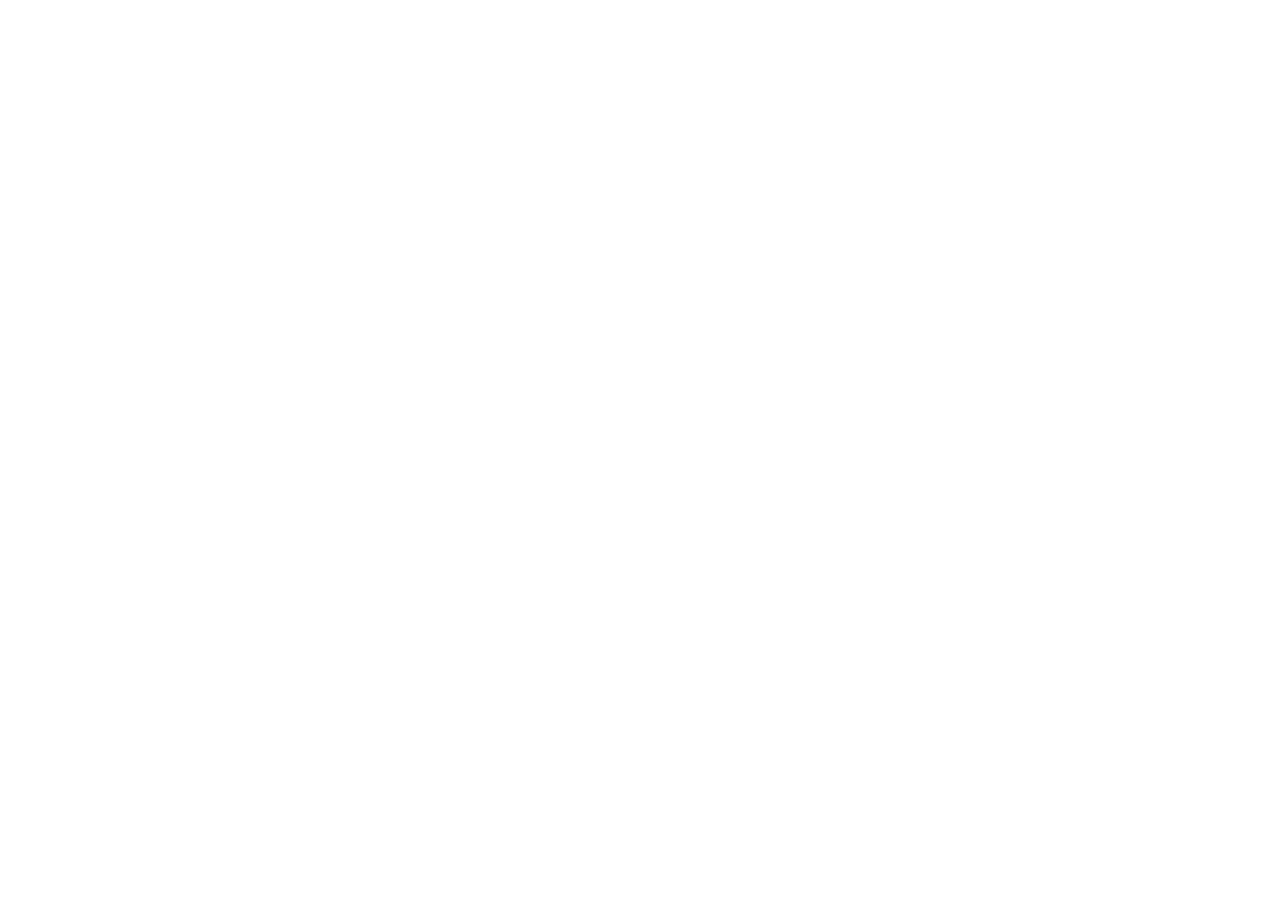
==== index.html @ fe71cdab "success" ====
<!DOCTYPE html>
<html lang="en">
<head>
    <meta charset="UTF-8">
    <meta name="viewport" content="width=device-width, initial-scale=1.0">
    <title>Document</title>
</head>
<body>
    
</body>
</html>
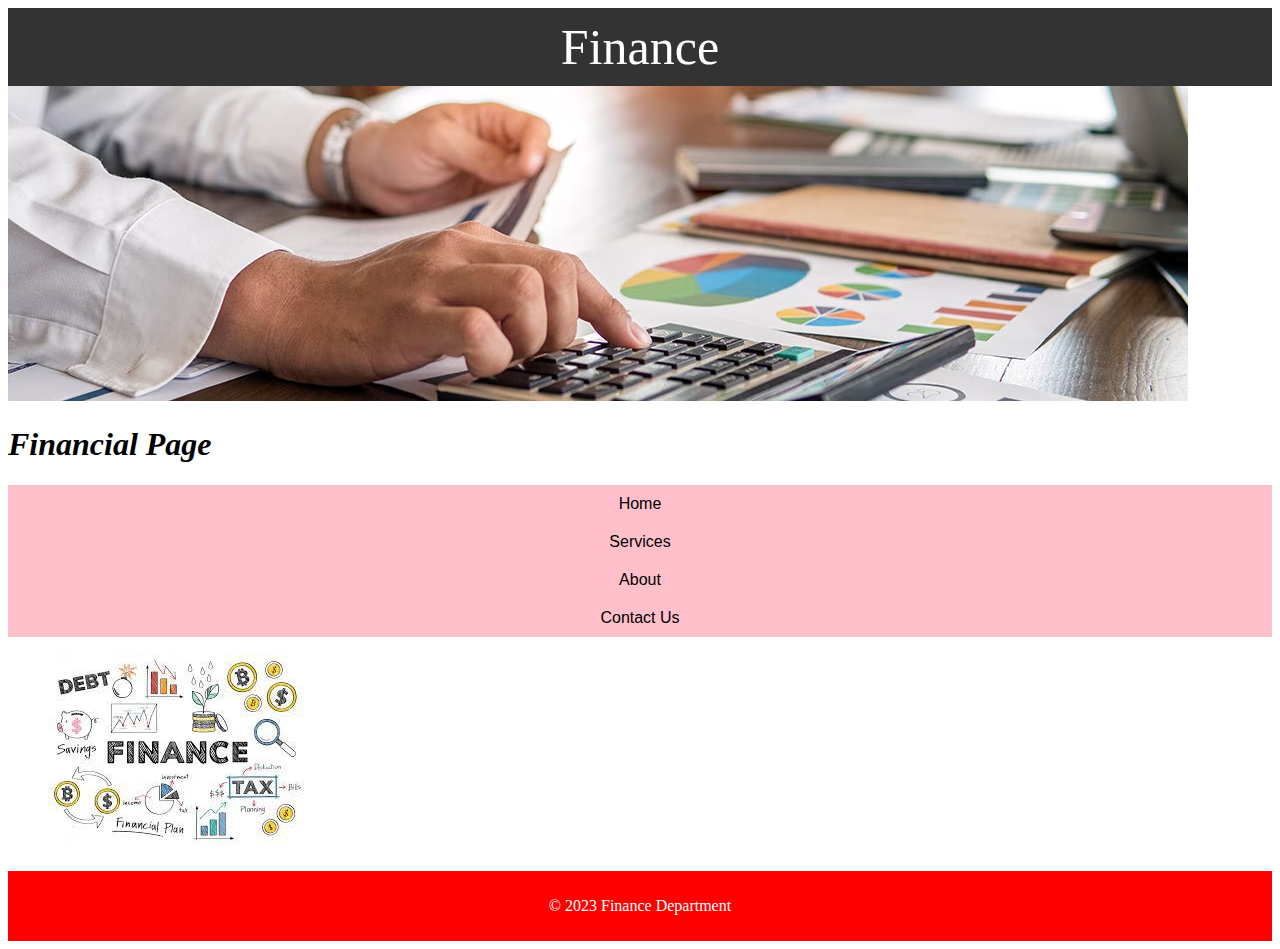
==== commit 104413bc: "finance page created" ====
--- a/index.html
+++ b/index.html
@@ -1,11 +1,39 @@
 <!DOCTYPE html>
 <html lang="en">
+
 <head>
     <meta charset="UTF-8">
     <meta name="viewport" content="width=device-width, initial-scale=1.0">
-    <title>Document</title>
+    <link rel="stylesheet" href="finance.css">
+    <title>Finance</title>
+
 </head>
+
 <body>
-    
+    <header>Finance</header>
+
+
+    <img src="fin.avif" alt="">
+    <h1><em>Financial Page</em></h1>
+
+    <nav>
+        <Ul>
+            <li><a href="#">Home</a></li>
+            <li><a href="#">Services</a></li>
+            <li><a href="#">About</a></li>
+            <li><a href="#">Contact Us</a></li>
+        </Ul>
+    </nav>
+<div class=""></div>
+    <figure>
+        <img src="finance.jpg" alt="" class="Image">
+    </figure>
+
+
+
+    <footer>
+        <p>&copy; 2023 Finance Department</p>
+    </footer>
 </body>
+
 </html>--- a/finance.css
+++ b/finance.css
@@ -0,0 +1,98 @@
+body {
+    @@ -81,
+    34+82,
+    24 @@ body
+}
+
+
+
+header {
+    position: relative;
+    background-color: #333;
+    padding: 10px;
+    text-align: center;
+    color: white;
+    font-size: 50px;
+}
+
+header img {
+    width: 100%;
+    height: auto;
+    position: center;
+
+
+}
+
+header h1 {
+    position: absolute;
+    top: 50%;
+    left: 50%;
+    transform: translate(-50%, -50%);
+    font-size: 2em;
+    background-color: rgba(0, 0, 0, 0.7);
+    padding: 10px;
+    border-radius: 5px;
+    display: block;
+    margin: 0 auto;
+}
+
+nav ul {
+    background-color: pink;
+    overflow: auto;
+    color: white;
+    background-color: pink;
+    padding: 0;
+    text-align: center;
+    margin: 0;
+    text-align: center;
+    list-style-type: none;
+}
+
+nav li {
+    @@ -117,
+    8+108,
+    7 @@ nav li
+}
+
+nav a {
+    display: inline-block;
+    width: 33.3%;
+    padding: 12px 24px;
+    padding: 10px 20px;
+    color: black;
+    text-decoration: none;
+    font-family: 'Lucida Sans', 'Lucida Sans Regular', 'Lucida Grande', 'Lucida Sans Unicode', Geneva, Verdana, sans-serif;
+
+
+    @@ -130,
+    33+120,
+    37 @@ nav a: hover
+}
+
+main {
+    background-color: #FFF;
+    padding: 20px;
+    margin: 20px;
+    margin: 15px;
+}
+
+h2,
+h3 {
+    border-bottom: 1px solid #ddd;
+    padding-bottom: 10px;
+}
+
+footer {
+    background-color: red;
+    background-color: red;
+    color: white;
+    text-align: center;
+    padding: 10px 0;
+    margin-top: 20px;
+}
+
+style .Image {
+    display: block;
+    margin-left: auto;
+    margin-right: auto;
+}